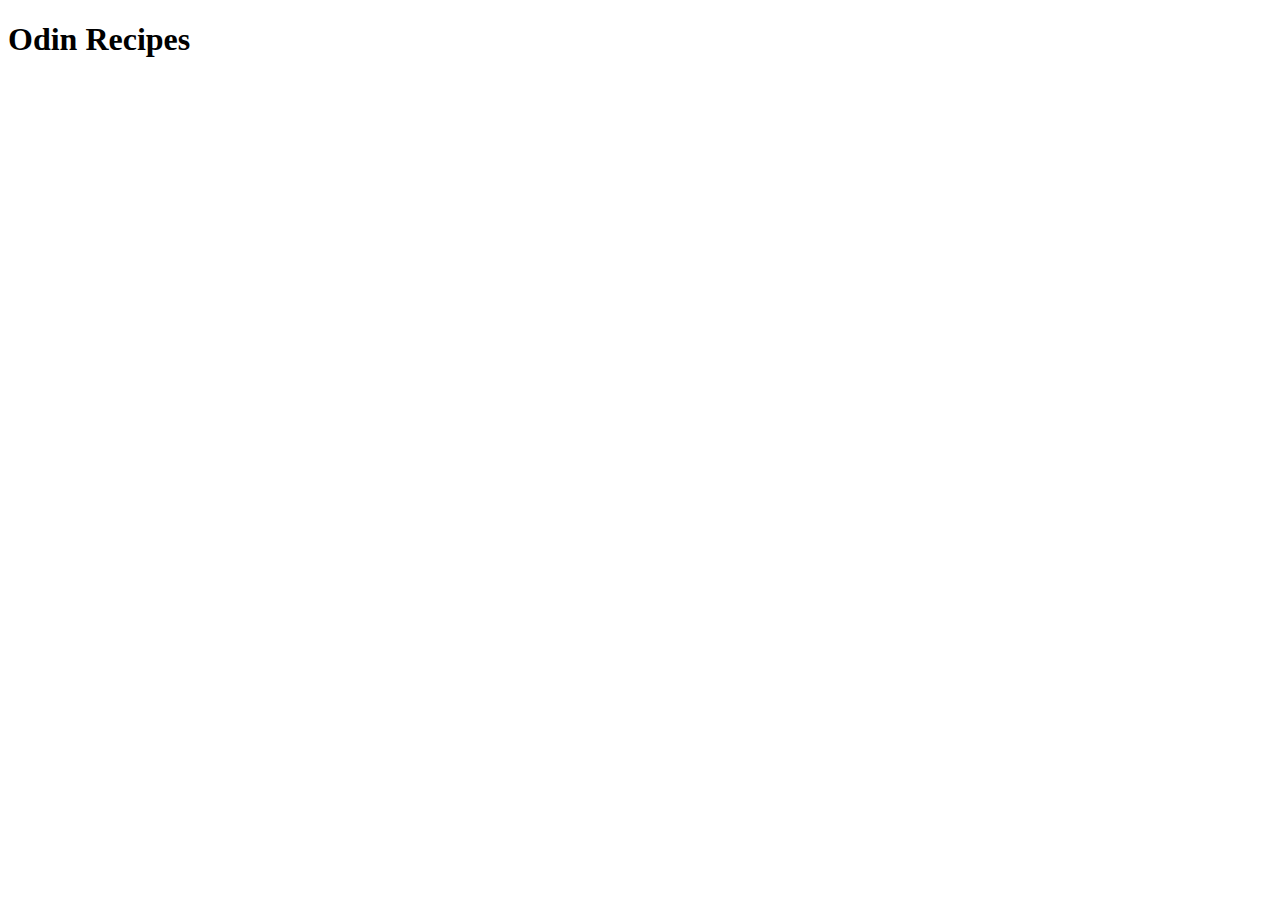
==== index.html @ 2340907b "Add boilerplate to index.html" ====
<!DOCTYPE html>
<html lang="en">
<head>
    <meta charset="UTF-8">
    <meta name="viewport" content="width=device-width, initial-scale=1.0">
    <title>Document</title>
</head>
<body>
    <h1>Odin Recipes</h1>
</body>
</html>
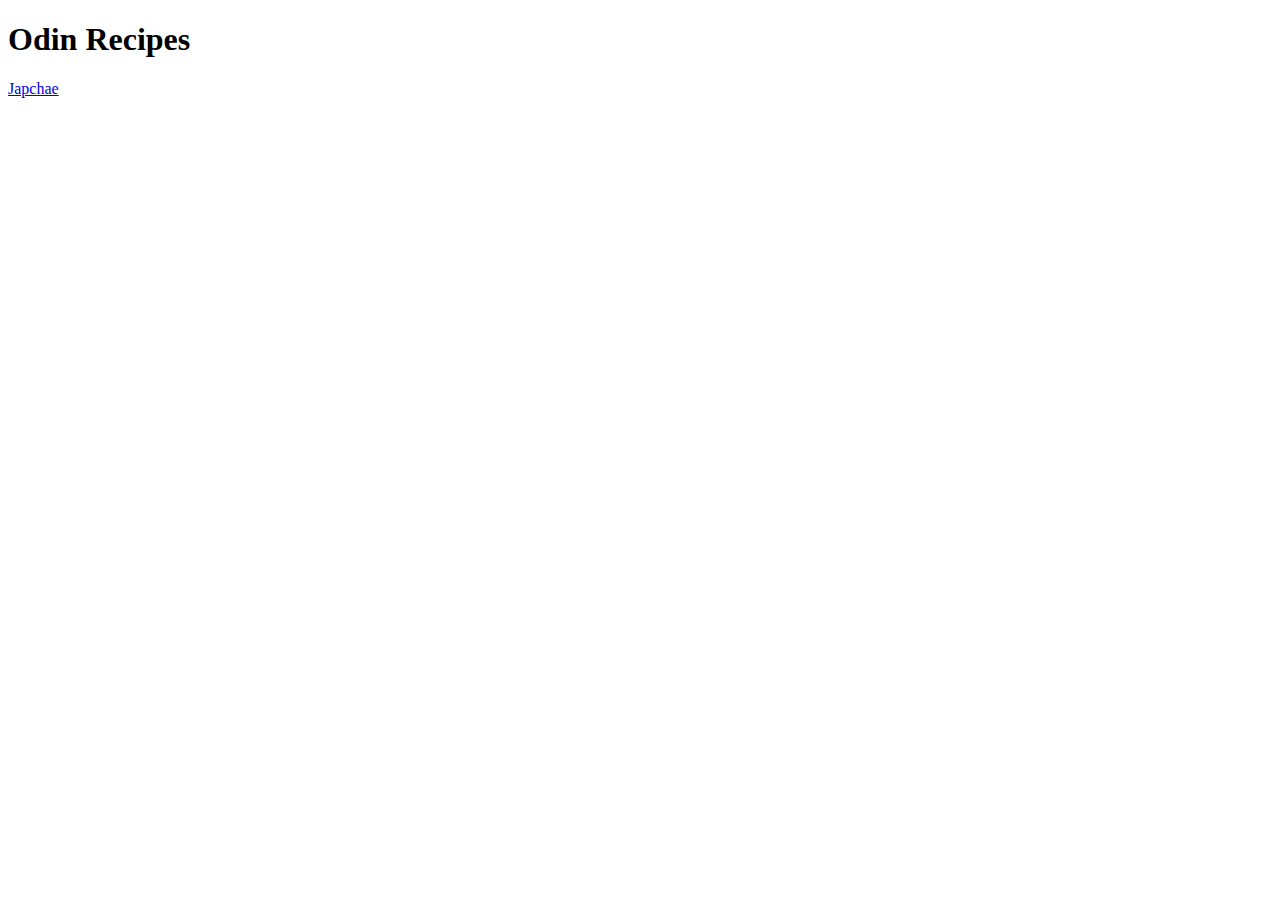
==== commit c85a128b: "Add recipe details to japchae.html and fix index.html title" ====
--- a/index.html
+++ b/index.html
@@ -3,9 +3,10 @@
 <head>
     <meta charset="UTF-8">
     <meta name="viewport" content="width=device-width, initial-scale=1.0">
-    <title>Document</title>
+    <title>Odin Recipes</title>
 </head>
 <body>
     <h1>Odin Recipes</h1>
+    <a href="./recipes/japchae.html">Japchae</a>
 </body>
 </html>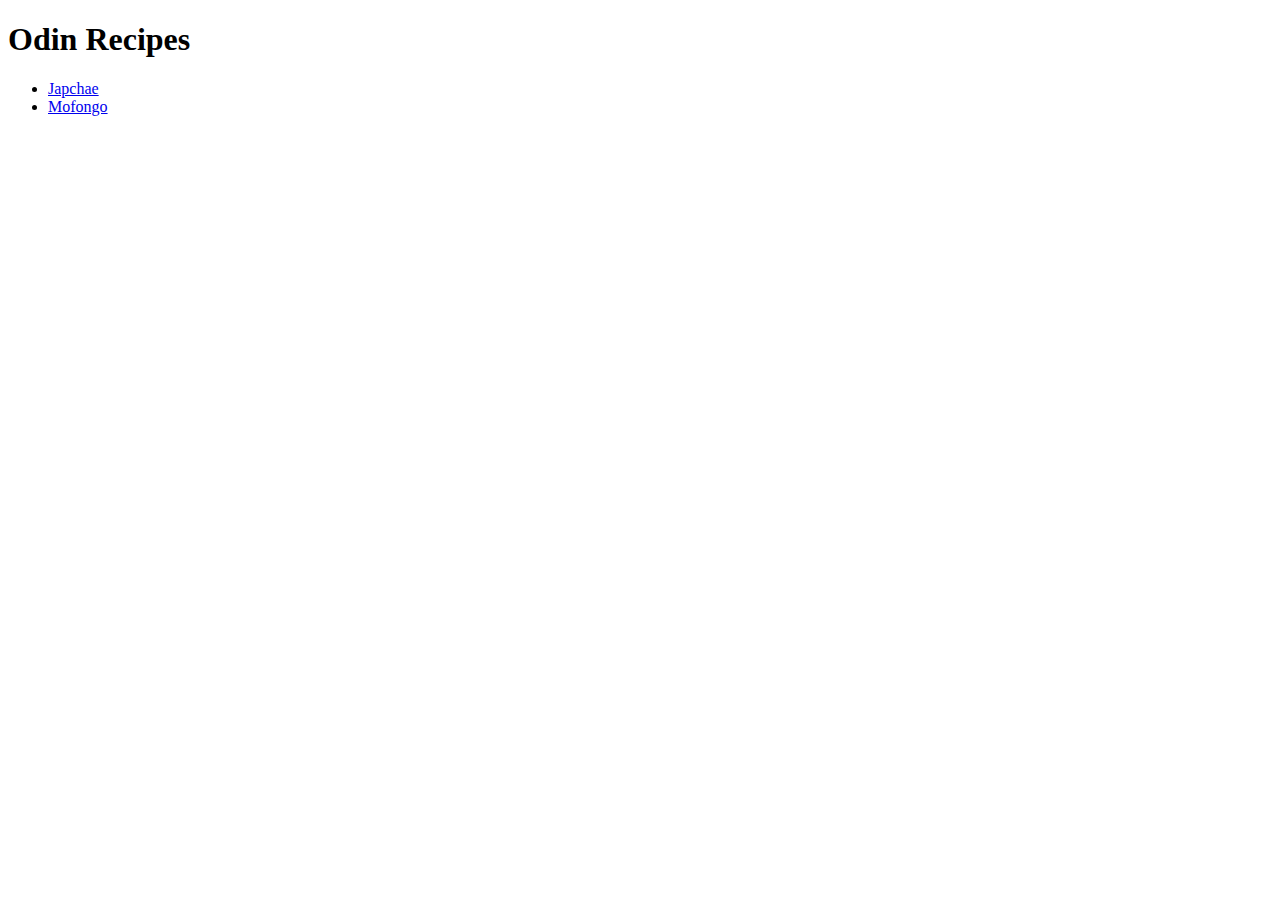
==== commit a5f0e491: "Add link to mofongo.html and adjust photo heights" ====
--- a/index.html
+++ b/index.html
@@ -7,6 +7,9 @@
 </head>
 <body>
     <h1>Odin Recipes</h1>
-    <a href="./recipes/japchae.html">Japchae</a>
+    <ul>
+        <li><a href="./recipes/japchae.html">Japchae</a></li>
+        <li><a href="./recipes/mofongo.html">Mofongo</a></li>
+    </ul>
 </body>
 </html>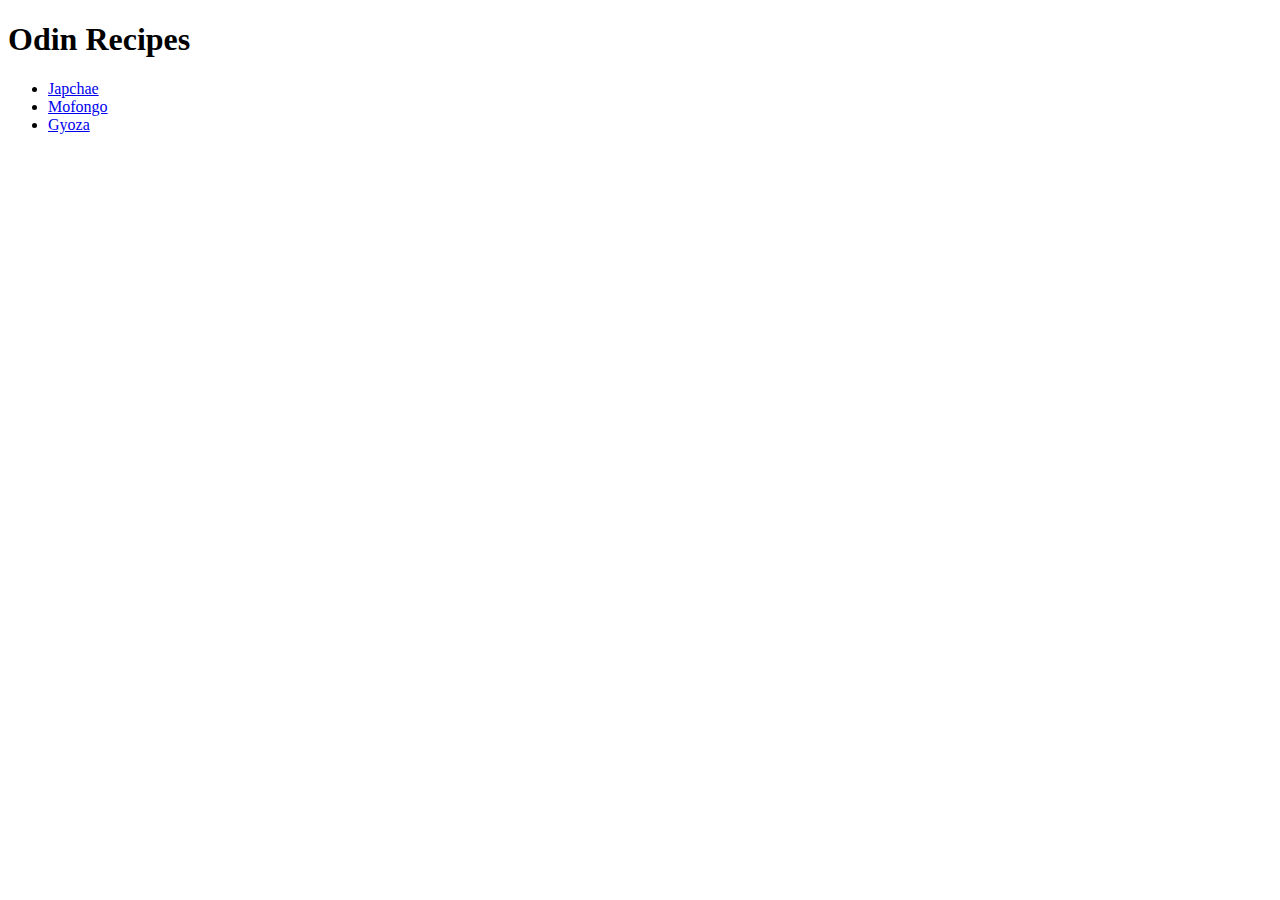
==== commit 339c3777: "Add gyoza.html with boilerplate and add link to index.html" ====
--- a/index.html
+++ b/index.html
@@ -10,6 +10,7 @@
     <ul>
         <li><a href="./recipes/japchae.html">Japchae</a></li>
         <li><a href="./recipes/mofongo.html">Mofongo</a></li>
+        <li><a href="./recipes/gyoza.html">Gyoza</a></li>
     </ul>
 </body>
 </html>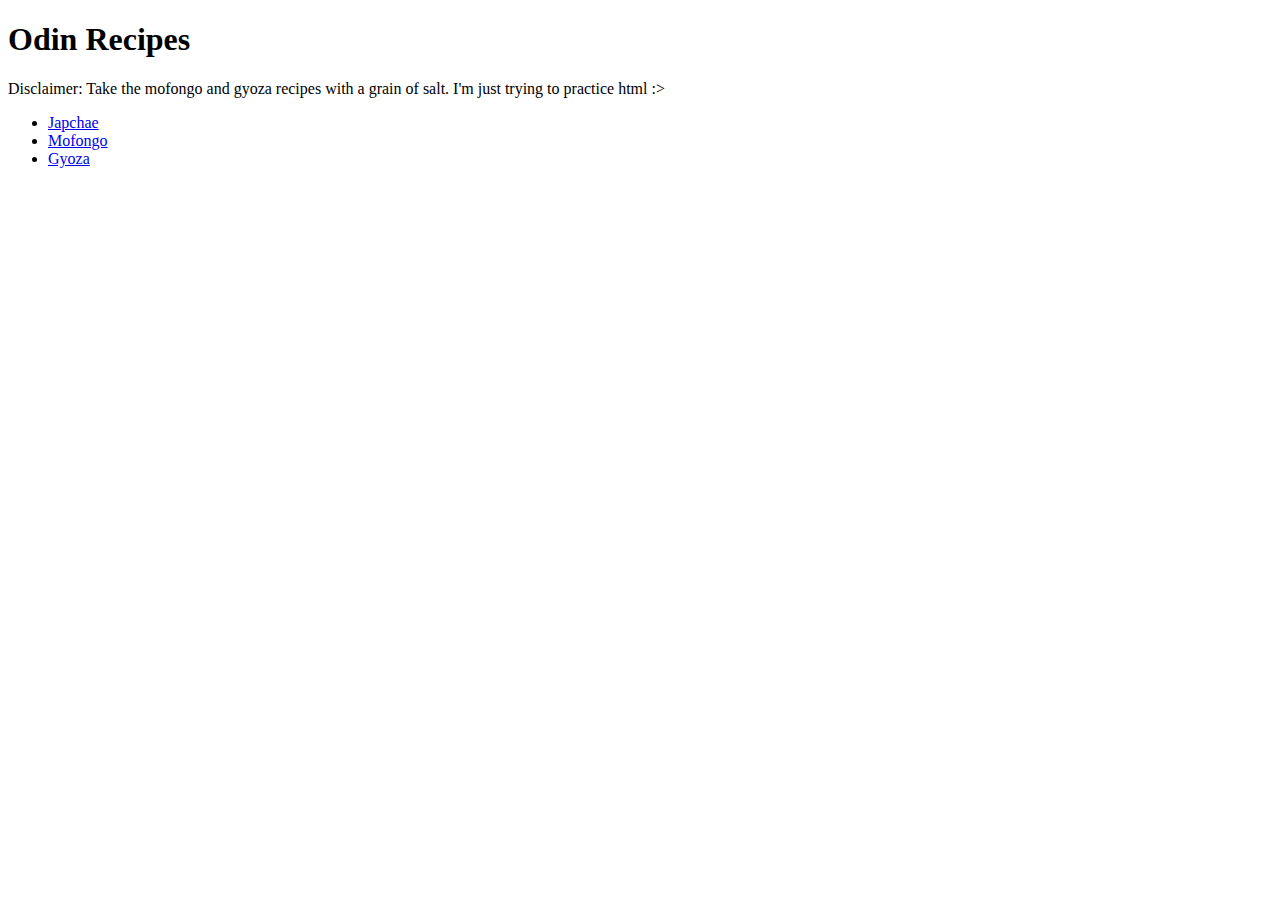
==== commit a9126b5f: "Add disclaimer" ====
--- a/index.html
+++ b/index.html
@@ -7,6 +7,9 @@
 </head>
 <body>
     <h1>Odin Recipes</h1>
+    <p>
+        Disclaimer: Take the mofongo and gyoza recipes with a grain of salt. I'm just trying to practice html :>
+    </p>
     <ul>
         <li><a href="./recipes/japchae.html">Japchae</a></li>
         <li><a href="./recipes/mofongo.html">Mofongo</a></li>
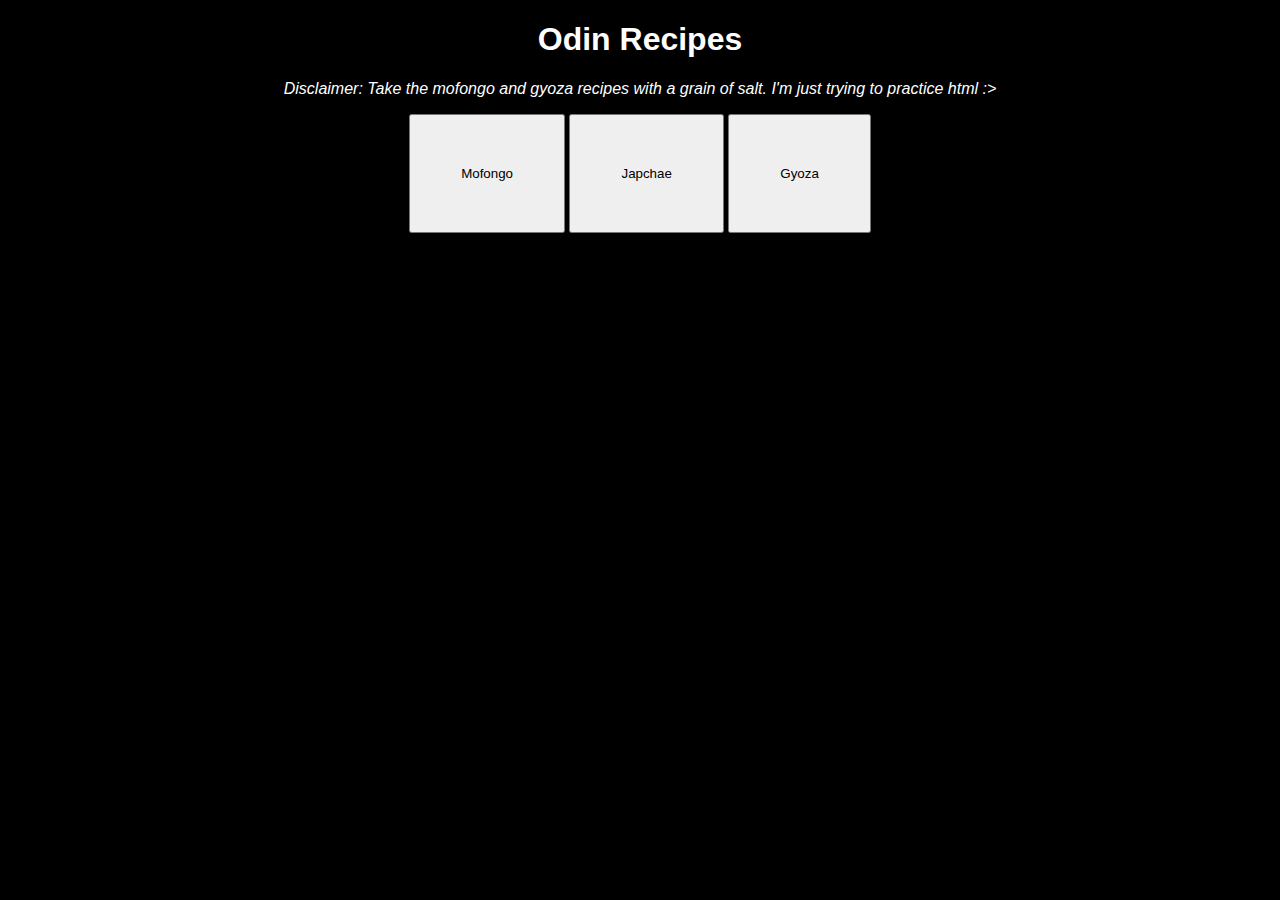
==== commit d2e16c9f: "Add formatting to content" ====
--- a/index.html
+++ b/index.html
@@ -4,16 +4,17 @@
     <meta charset="UTF-8">
     <meta name="viewport" content="width=device-width, initial-scale=1.0">
     <title>Odin Recipes</title>
+    <link rel="stylesheet" href="styles.css">
 </head>
 <body>
-    <h1>Odin Recipes</h1>
-    <p>
+    <h1 class="page-title">Odin Recipes</h1>
+    <p class="disclaimer">
         Disclaimer: Take the mofongo and gyoza recipes with a grain of salt. I'm just trying to practice html :>
     </p>
-    <ul>
-        <li><a href="./recipes/japchae.html">Japchae</a></li>
-        <li><a href="./recipes/mofongo.html">Mofongo</a></li>
-        <li><a href="./recipes/gyoza.html">Gyoza</a></li>
-    </ul>
+    <div class="button-container">
+        <button class="buttons" onclick="location.href='./recipes/mofongo.html';">Mofongo</button>
+        <button class="buttons" onclick="location.href='./recipes/japchae.html';">Japchae</button>
+        <button class="buttons" onclick="location.href='./recipes/gyoza.html';">Gyoza</button>
+    </div>
 </body>
 </html>--- a/styles.css
+++ b/styles.css
@@ -0,0 +1,54 @@
+body{
+    background-color: black;
+    color: white;
+    font-family: 'Arial', Arial, Helvetica, sans-serif;
+}
+
+.page-title{
+    text-align: center;
+
+}
+
+a:link{
+    color: hsl(185, 100%, 75%);
+}
+
+a:visited{
+    color:hsl(185, 100%, 90%)
+}
+
+a:hover{
+    color:hsl(185, 100%, 50%)
+}
+
+#link-list{
+    list-style-type: none;
+    text-align: center;
+}
+
+.disclaimer{
+    font-style: italic;
+    text-align: center;
+}
+
+.image{
+    margin: auto;
+    width:fit-content;
+    border: 3px;
+    padding: 10px;
+
+}
+
+.button-container{
+    margin-inline: auto;
+    width:fit-content;
+}
+
+.buttons{
+    padding: 50px;
+}
+
+.main-content{
+    margin: auto 300px;
+}
+
